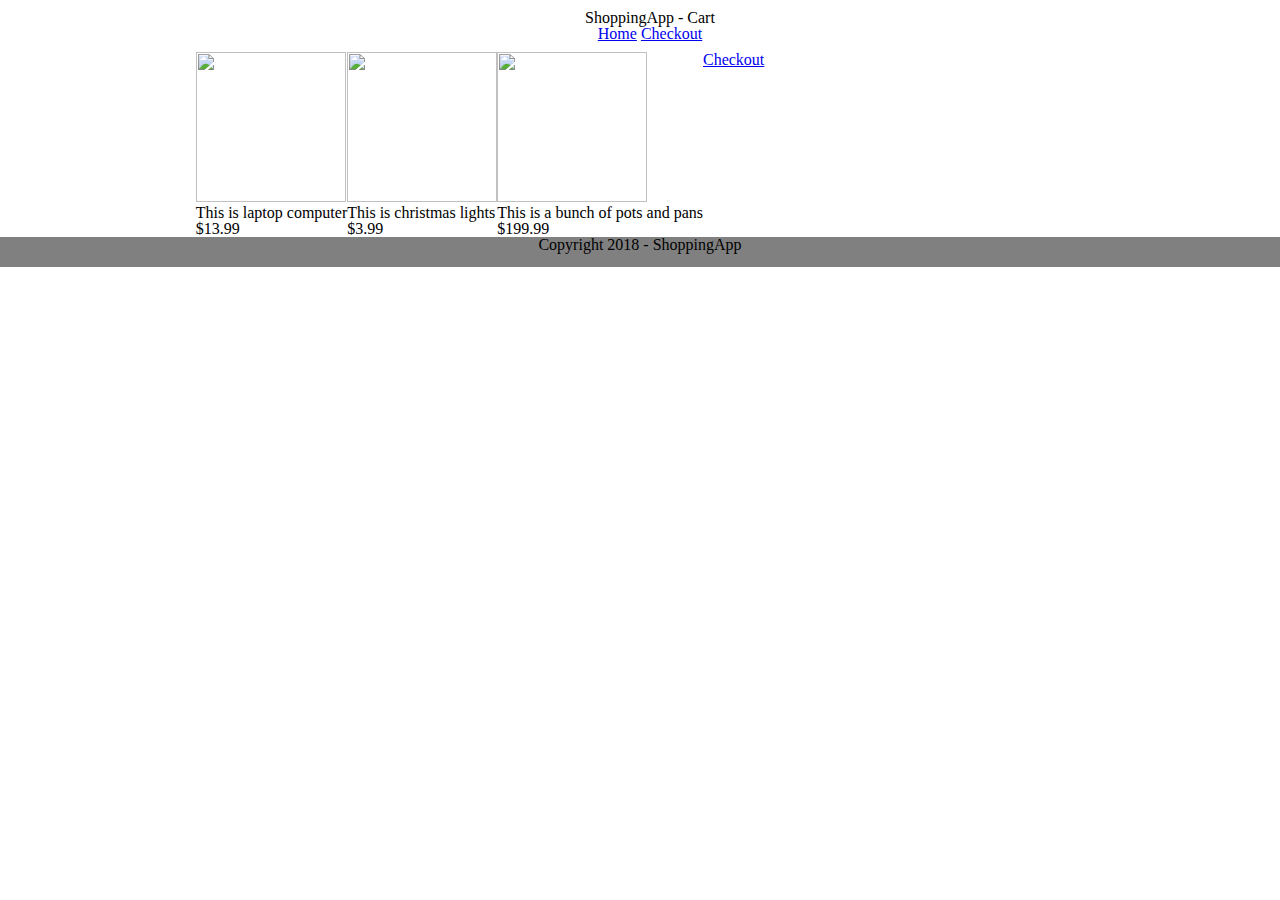
==== cart.html @ 24c97f0f "class activity changes" ====
<!DOCTYPE html>
<html>
    <head>
            <link rel="stylesheet" type="text/css" href="reset.css">
        
        <style>
            .container {
                display: flex;
                justify-content: center;
                align-content: flex-start;
                max-width: 960px;
            }

            .cart-item {
                display: block;
            }

            .flex-list {
                display: flex;
                align-content: flex-start;
                flex-wrap: wrap;

            }
            header {
                width: 100%;
                background-color: white;
                color: black;
                padding: 10px;
                text-align: center;
            }
            footer {
                display: block;
                width: 100%;
                height: 30px;
                background-color: grey;
                text-align: center;
            }
        </style>
        
    </head>

    <body>
        <header>
                ShoppingApp - Cart
                <nav>
                        <a href="index.html">Home</a>
                        <a href="checkout.html">Checkout</a>
                </nav>
        </header>
        <div class ="container">
            
            <div class="container">
                

                <!--add items to the cart with 
                1. an image
                2. description
                3. a price
                 -->
                <ol class = "flex-list"> <!--shopping cart list-->
                    <li class="cart-item"> <!--shopping cart item-->
                        <ul>
                            <li><a href="checkout.html"><img src="https://images-na.ssl-images-amazon.com/images/I/81Nox3hzQaL._SY240_.jpg" width = "150" height="150"></a></li>
                            <li>This is laptop computer</li>
                            <li>$13.99</li>
                        </ul>
                    </li>
                    <li class="cart-item"> <!--shopping cart item-->
                        <ul>
                            <li><a href="checkout.html"><img src="https://images-na.ssl-images-amazon.com/images/I/51b1leww82L._SCLZZZZZZZ___AC_SY200_.jpg" width="150" height="150"></a></li>
                            <li>This is christmas lights</li>
                            <li>$3.99</li>
                        </ul>
                    </li>
                    <li class="cart-item"> <!--shopping cart item-->
                        <ul>
                            <li><a href="checkout.html"><img src="https://images-na.ssl-images-amazon.com/images/I/81clA1VdA+L._AC_SY200_.jpg" width="150" height="150"></a></li>
                            <li>This is a bunch of pots and pans</li>
                            <li>$199.99</li>
                        </ul>
                    </li>
                </ol>
                <br>
                <a href="checkout.html">Checkout</a>
                <br>
                <br>
                
            </div>
            
        </div>
        <footer>
                Copyright 2018 - ShoppingApp
        </footer>
    </body>
</html>
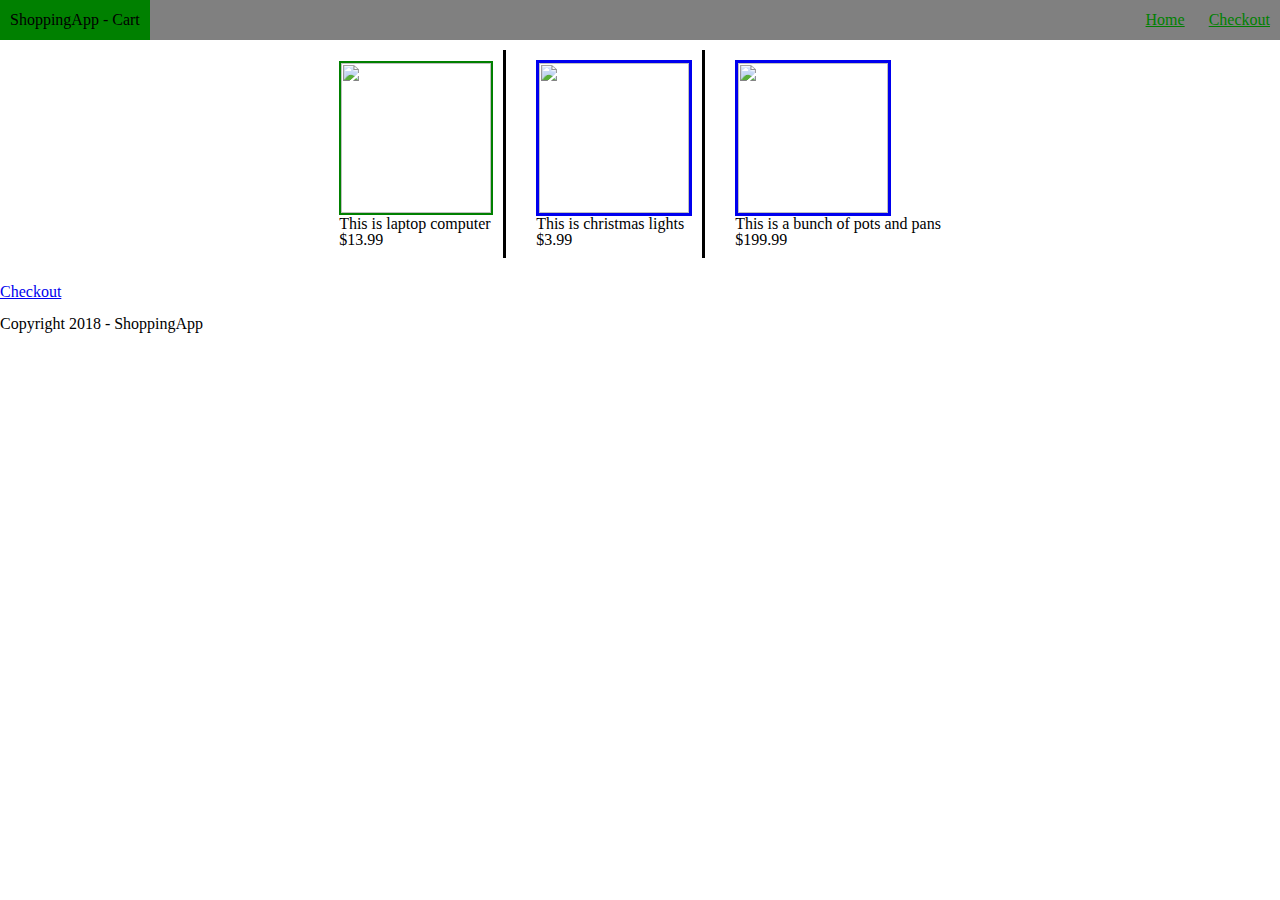
==== commit f7a57190: "push" ====
--- a/cart.html
+++ b/cart.html
@@ -2,92 +2,58 @@
 <html>
     <head>
             <link rel="stylesheet" type="text/css" href="reset.css">
-        
-        <style>
-            .container {
-                display: flex;
-                justify-content: center;
-                align-content: flex-start;
-                max-width: 960px;
-            }
-
-            .cart-item {
-                display: block;
-            }
-
-            .flex-list {
-                display: flex;
-                align-content: flex-start;
-                flex-wrap: wrap;
-
-            }
-            header {
-                width: 100%;
-                background-color: white;
-                color: black;
-                padding: 10px;
-                text-align: center;
-            }
-            footer {
-                display: block;
-                width: 100%;
-                height: 30px;
-                background-color: grey;
-                text-align: center;
-            }
-        </style>
-        
+            <link rel="stylesheet" type="text/css" href="style.css">
+            <link rel="stylesheet" type="text/css" href="nav.css">
     </head>
 
     <body>
         <header>
-                ShoppingApp - Cart
-                <nav>
-                        <a href="index.html">Home</a>
-                        <a href="checkout.html">Checkout</a>
-                </nav>
+            <span class="logo">ShoppingApp - Cart</span>
+            <nav>    
+                <a href="index.html">Home</a>
+                <a href="checkout.html">Checkout</a> 
+            </nav>
         </header>
-        <div class ="container">
+
+
+        <div class="container">
             
-            <div class="container">
-                
 
-                <!--add items to the cart with 
-                1. an image
-                2. description
-                3. a price
-                 -->
-                <ol class = "flex-list"> <!--shopping cart list-->
-                    <li class="cart-item"> <!--shopping cart item-->
-                        <ul>
-                            <li><a href="checkout.html"><img src="https://images-na.ssl-images-amazon.com/images/I/81Nox3hzQaL._SY240_.jpg" width = "150" height="150"></a></li>
-                            <li>This is laptop computer</li>
-                            <li>$13.99</li>
-                        </ul>
-                    </li>
-                    <li class="cart-item"> <!--shopping cart item-->
-                        <ul>
-                            <li><a href="checkout.html"><img src="https://images-na.ssl-images-amazon.com/images/I/51b1leww82L._SCLZZZZZZZ___AC_SY200_.jpg" width="150" height="150"></a></li>
-                            <li>This is christmas lights</li>
-                            <li>$3.99</li>
-                        </ul>
-                    </li>
-                    <li class="cart-item"> <!--shopping cart item-->
-                        <ul>
-                            <li><a href="checkout.html"><img src="https://images-na.ssl-images-amazon.com/images/I/81clA1VdA+L._AC_SY200_.jpg" width="150" height="150"></a></li>
-                            <li>This is a bunch of pots and pans</li>
-                            <li>$199.99</li>
-                        </ul>
-                    </li>
-                </ol>
-                <br>
-                <a href="checkout.html">Checkout</a>
-                <br>
-                <br>
-                
-            </div>
+            <!--add items to the cart with 
+            1. an image
+            2. description
+            3. a price
+                -->
+            <ol class = "flex-list"> <!--shopping cart list-->
+                <li class="cart-item"> <!--shopping cart item-->
+                    <ul>
+                        <li><a href="checkout.html"><img id="img1" src="https://images-na.ssl-images-amazon.com/images/I/81Nox3hzQaL._SY240_.jpg" width = "150" height="150"></a></li>
+                        <li>This is laptop computer</li>
+                        <li>$13.99</li>
+                    </ul>
+                </li>
+                <li class="cart-item"> <!--shopping cart item-->
+                    <ul>
+                        <li><a href="checkout.html"><img id="img2" src="https://images-na.ssl-images-amazon.com/images/I/51b1leww82L._SCLZZZZZZZ___AC_SY200_.jpg" width="150" height="150"></a></li>
+                        <li>This is christmas lights</li>
+                        <li>$3.99</li>
+                    </ul>
+                </li>
+                <li class="cart-item"> <!--shopping cart item-->
+                    <ul>
+                        <li><a href="checkout.html"><img id="img3" src="https://images-na.ssl-images-amazon.com/images/I/81clA1VdA+L._AC_SY200_.jpg" width="150" height="150"></a></li>
+                        <li>This is a bunch of pots and pans</li>
+                        <li>$199.99</li>
+                    </ul>
+                </li>
+            </ol>
+            <br>
+            <a href="checkout.html">Checkout</a>
+            <br>
+            <br>
             
         </div>
+
         <footer>
                 Copyright 2018 - ShoppingApp
         </footer>
--- a/style.css
+++ b/style.css
@@ -0,0 +1,33 @@
+ol {
+    display: flex;
+
+    align-content: center;
+    justify-content: center;
+    flex-wrap: wrap;
+}
+
+.cart-item {
+    margin: 10px;
+    padding: 10px;
+    align-content: center;
+    border-right: solid;
+}
+
+.cart-item:last-child {
+    border-right: none;
+}
+
+
+
+
+#img1 {
+    border: 2px solid green;
+}
+
+#img2 {
+    border: solid;
+}
+
+#img3 {
+    border: solid;
+}--- a/nav.css
+++ b/nav.css
@@ -0,0 +1,29 @@
+header {
+    background-color: grey;
+    color: black;
+    height: 40px;
+}
+
+.logo {
+    display: inline-block;
+    background-color: green;
+    height: 40px;
+    line-height: 40px;
+    padding: 0px 10px;
+}
+
+nav {
+    float: right;
+}
+
+nav a {
+    display: inline-block;
+    height: 40px;
+    line-height: 40px;  
+    padding: 0px 10px;
+    color: green;
+}
+
+nav a:hover {
+    background-color: lightgrey;
+}